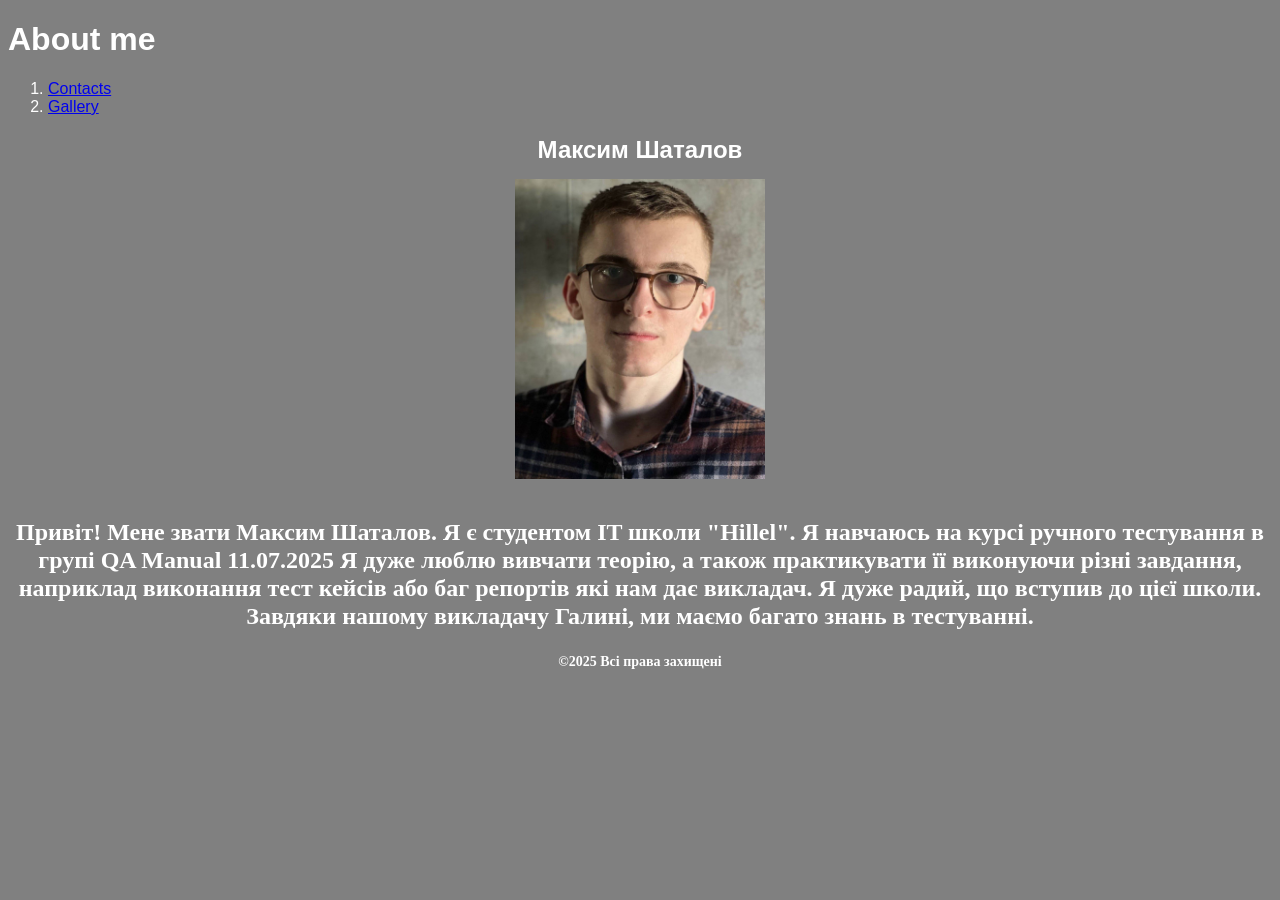
==== Pages_html_Shatalov/index.html @ 5855006a "Add my folder with HTML files" ====
<!DOCTYPE html>
<html lang="en">
  <head>
    <meta charset="UTF-8">
    <meta name="viewport" content="width=device-width, initial-scale=1.0">
    <meta http-equiv="X-UA-Compatible" content="ie=edge">
    <title>About me</title>
    <link rel="stylesheet" href="style.css">
  </head>
<body style="background-color: grey;">
<font face="Arial" color="#FFFFFF">
    <header>
        <h1>About me</h1>
    <nav>
        <ol>
            <li><a href="pages/contacts.html">Contacts</a></li>
            <li><a href="pages/gallery.html">Gallery</a></li>
        </ol>
    </nav>
 </header>
         <h2 align="center">Максим Шаталов</2>
 <main>
        <img src ="photos/Maksym_Shatalov.jpg" alt="" align="center" class="photo" width="250" height="300" vspace="15">
  <p align="center"> <font face="Times New Roman"> Привіт! 
    Мене звати Максим Шаталов. 
    Я є студентом IT школи "Hillel".
    Я навчаюсь на курсі ручного тестування в групі QA Manual 11.07.2025
    Я дуже люблю вивчати теорію, а також практикувати її виконуючи різні завдання, наприклад
    виконання тест кейсів або баг репортів які нам дає викладач. Я дуже радий, що вступив до 
    цієї школи. Завдяки нашому викладачу Галині, ми маємо багато знань в тестуванні.
  </p> 

 </main>
 <footer align="center" style="font-size: 14px;">
    ©2025 Всі права захищені
 </footer>
</font>
</font>
	<script src="index.js"></script>
  </body>
</html>
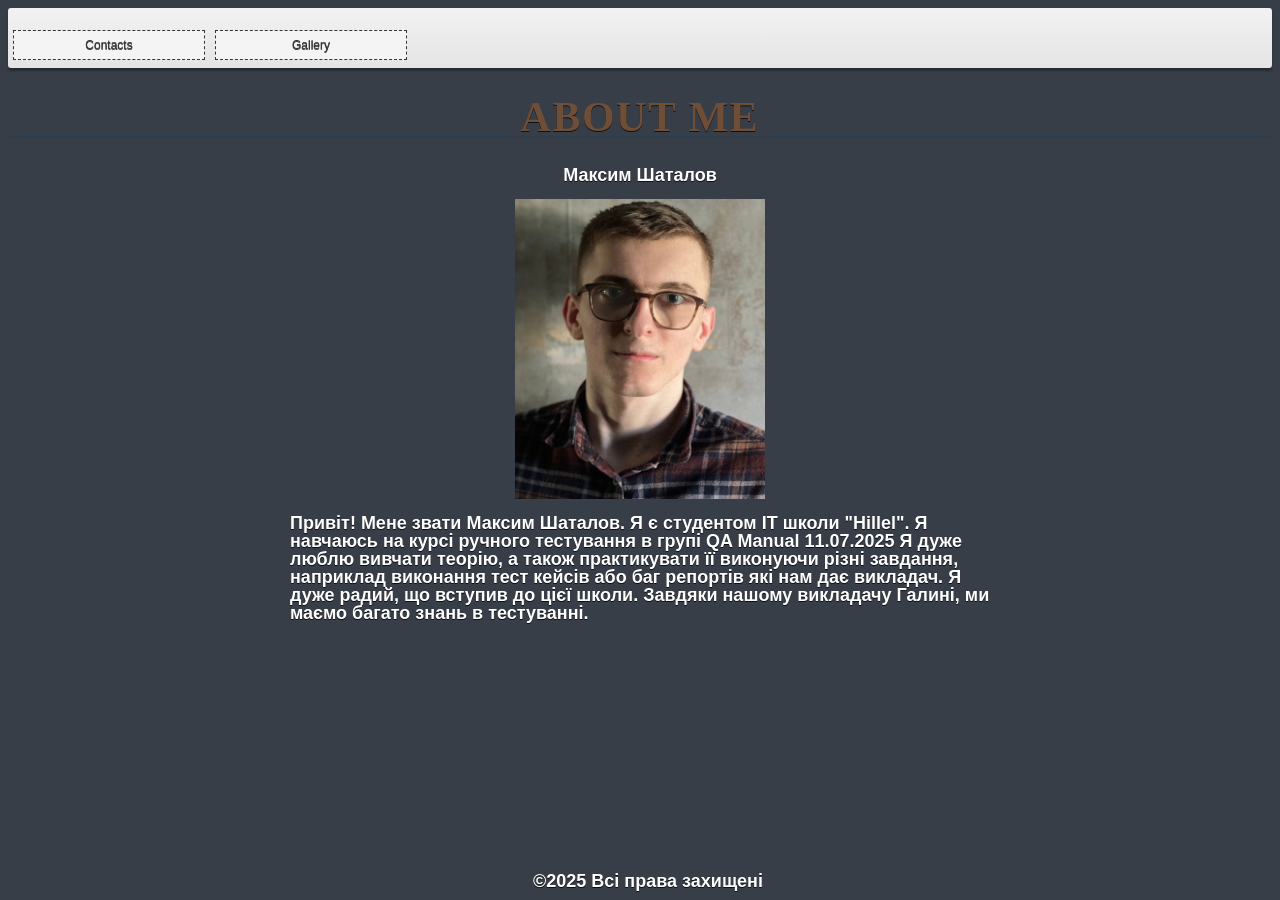
==== commit a7ba7bcd: "Updating my website" ====
--- a/Pages_html_Shatalov/index.html
+++ b/Pages_html_Shatalov/index.html
@@ -5,23 +5,29 @@
     <meta name="viewport" content="width=device-width, initial-scale=1.0">
     <meta http-equiv="X-UA-Compatible" content="ie=edge">
     <title>About me</title>
-    <link rel="stylesheet" href="style.css">
+    <link rel="stylesheet" href="pages/css/style.css">
+	
+				<div class="header">
+				<div class="headerContent">
+							        <ul class="nav">
+						   <li><a href="pages/contacts.html">Contacts</a></li>
+                           <li><a href="pages/gallery.html">Gallery</a></li>
+					</ul>
+					</div>
+					</div>
+
   </head>
-<body style="background-color: grey;">
+<body>
+           
+			
+			
 <font face="Arial" color="#FFFFFF">
-    <header>
-        <h1>About me</h1>
-    <nav>
-        <ol>
-            <li><a href="pages/contacts.html">Contacts</a></li>
-            <li><a href="pages/gallery.html">Gallery</a></li>
-        </ol>
-    </nav>
- </header>
+
+        <h1 class="TitlePage">About me</h1>
          <h2 align="center">Максим Шаталов</2>
  <main>
         <img src ="photos/Maksym_Shatalov.jpg" alt="" align="center" class="photo" width="250" height="300" vspace="15">
-  <p align="center"> <font face="Times New Roman"> Привіт! 
+  <p> Привіт! 
     Мене звати Максим Шаталов. 
     Я є студентом IT школи "Hillel".
     Я навчаюсь на курсі ручного тестування в групі QA Manual 11.07.2025
@@ -31,11 +37,9 @@
   </p> 
 
  </main>
- <footer align="center" style="font-size: 14px;">
-    ©2025 Всі права захищені
- </footer>
-</font>
-</font>
+   <div class="footer"> ©2025 Всі права захищені</div>
+ 
+  </body>
 	<script src="index.js"></script>
   </body>
 </html>
--- a/Pages_html_Shatalov/pages/css/style.css
+++ b/Pages_html_Shatalov/pages/css/style.css
@@ -0,0 +1,159 @@
+.header {
+	padding-top: 0px;
+	margin-bottom: 0px;
+}
+
+body {
+	background: #373e47 url("../photos/bg.jpg") repeat;
+	font-family: Arial;
+	font-size: 12px;
+	color: #e4e4e4;
+	line-height: 18px;
+	text-shadow: 0 1px 0 rgba(0,0,0,0.75);
+}
+.headerContent {
+	box-shadow: 0 3px 2px rgba(0,0,0,0.3);
+	-webkit-box-shadow: 0 3px 2px rgba(0,0,0,0.3);
+	-moz-box-shadow: 0 3px 2px rgba(0,0,0,0.3);
+	background-color: #f2f2f2;
+	background-repeat: no-repeat;
+    background-image: -ms-linear-gradient(top, #f2f2f2, #e4e4e4);
+    background-image: -webkit-gradient(linear, 0 0, 0 100%, from(#f2f2f2), to(#e4e4e4));
+    background-image: -webkit-linear-gradient(top, #f2f2f2, #e4e4e4);
+    background-image: -o-linear-gradient(top, #f2f2f2, #e4e4e4);
+    background-image: linear-gradient(top, #f2f2f2, #e4e4e4);
+    background-image: -moz-linear-gradient(top, #f2f2f2, #e4e4e4);
+	filter: progid:dximagetransform.microsoft.gradient(startColorstr='#f2f2f2', endColorstr='#e4e4e4', GradientType=0);
+	height: 50px;
+	border-radius: 3px;
+	-webkit-border-radius: 3px;
+	-moz-border-radius: 3px;
+	padding-top: 10px;
+}
+.wrapper {
+	width: 980px;
+	padding: 0 10px;
+	margin: 0 auto;
+	min-height: 100%;
+	position: relative;
+	
+}
+
+.footer {
+    position: absolute; 
+    bottom: 0; 
+    width: 100%; 
+    text-align: center; 
+    padding: 10px 0;
+}
+ ul.nav{
+                margin-left: 0px;
+                padding-left: 0px;
+				
+                list-style: none;
+            }
+            .nav li { 
+                float: left;
+            }
+            ul.nav a {
+                display: block;
+                width: 15em;
+                padding:5px;
+                margin: 0 5px;
+                background-color: #f4f4f4;
+                border: 1px dashed #333;
+                text-decoration: none;
+                color: #333;
+                text-align: center;
+            }
+            ul.nav a:hover{
+                background-color: #333;
+                color: #f4f4f4;
+            }
+			
+
+
+.TitlePage {
+  font-family: 'Georgia', serif;
+  font-size: 42px;
+  font-weight: 600;
+  color: #6f4e37;
+  text-align: center;
+  margin-top: 40px;
+  text-transform: uppercase;
+  letter-spacing: 1.5px;
+  border-bottom: 2px solid #2c3e50;
+  padding-bottom: 10px;
+}
+p {
+  max-width: 700px; 
+  text-align: left; 
+  margin: 0 auto; 
+}
+
+
+
+div.desc {
+  padding: 15px;
+  text-align: center;
+}
+
+  .image-link img {
+    border-radius: 5px; 
+    transition: transform 0.2s ease-in-out; 
+    width: 200px; 
+    height: auto; 
+    margin-left: 200px;
+    margin-top: 100px;
+
+  }
+  .image-link img:hover {
+    transform: scale(1.05); 
+  }
+
+
+  .gallery {
+      display: grid;
+      grid-template-columns: repeat(auto-fit, minmax(250px, 1fr));
+      gap: 15px;
+      padding: 20px;
+      max-width: 1200px;
+      margin: auto;
+    }
+
+    .gallery-item {
+      position: relative;
+      overflow: hidden;
+      border-radius: 10px;
+      box-shadow: 0 4px 8px rgba(0,0,0,0.1);
+      transition: transform 0.3s ease;
+    }
+
+    .gallery-item:hover {
+      transform: scale(1.03);
+    }
+
+    .gallery-item img {
+      width: 100%;
+      height: auto;
+      display: block;
+    }
+
+    .caption {
+      position: absolute;
+      bottom: 0;
+      background: rgba(0,0,0,0.6);
+      color: #fff;
+      width: 100%;
+      text-align: center;
+      padding: 10px;
+      font-size: 1rem;
+      opacity: 0;
+      transition: opacity 0.3s ease;
+    }
+
+    .gallery-item:hover .caption {
+      opacity: 1;
+    }
+
+  
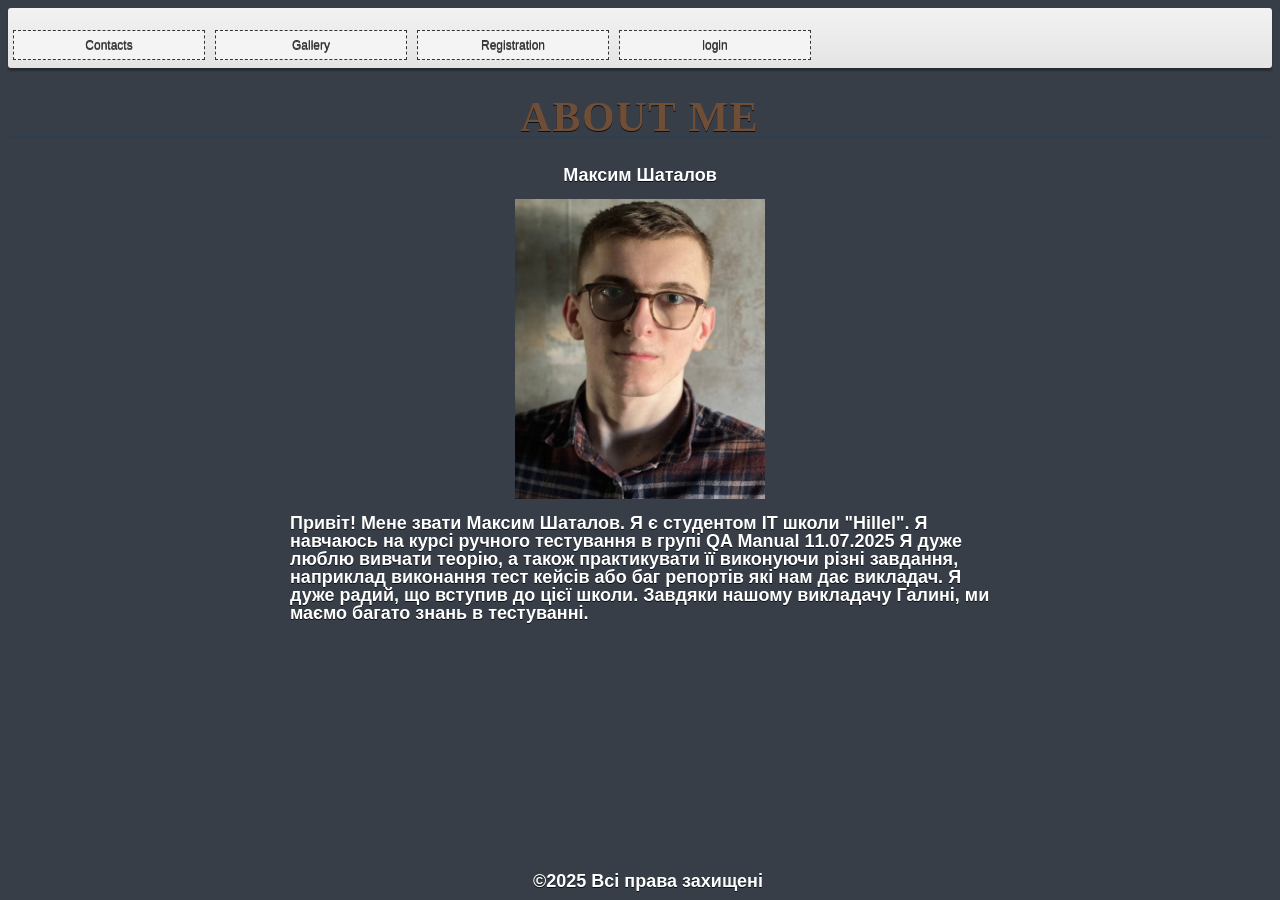
==== commit 78c62de8: "Updating my website" ====
--- a/Pages_html_Shatalov/index.html
+++ b/Pages_html_Shatalov/index.html
@@ -11,7 +11,10 @@
 				<div class="headerContent">
 							        <ul class="nav">
 						   <li><a href="pages/contacts.html">Contacts</a></li>
-                           <li><a href="pages/gallery.html">Gallery</a></li>
+               <li><a href="pages/gallery.html">Gallery</a></li>
+              <li><a href="pages/reg.html">Registration</a></li>
+              <li><a href="pages/login.html">login</a></li>
+
 					</ul>
 					</div>
 					</div>
@@ -19,8 +22,9 @@
   </head>
 <body>
            
-			
-			
+
+
+
 <font face="Arial" color="#FFFFFF">
 
         <h1 class="TitlePage">About me</h1>
@@ -36,10 +40,18 @@
     цієї школи. Завдяки нашому викладачу Галині, ми маємо багато знань в тестуванні.
   </p> 
 
+
+
+
+
+
+
+
+  
  </main>
    <div class="footer"> ©2025 Всі права захищені</div>
  
   </body>
-	<script src="index.js"></script>
+	<script src="js/index.js"></script>
   </body>
 </html>
--- a/Pages_html_Shatalov/pages/css/style.css
+++ b/Pages_html_Shatalov/pages/css/style.css
@@ -156,4 +156,31 @@
       opacity: 1;
     }
 
-  +  
+    input {
+  width: 100%;
+  padding: 10px;
+  margin: 8px 0;
+  border: 1px solid #ccc;
+  border-radius: 5px;
+}
+
+button {
+  width: 100%;
+  padding: 10px;
+  background-color: #0077cc;
+  color: white;
+  border: none;
+  border-radius: 5px;
+  cursor: pointer;
+}
+
+button:hover {
+  background-color: #005fa3;
+}
+
+#message {
+  margin-top: 15px;
+  font-weight: bold;
+  color: #cc0000;
+}
